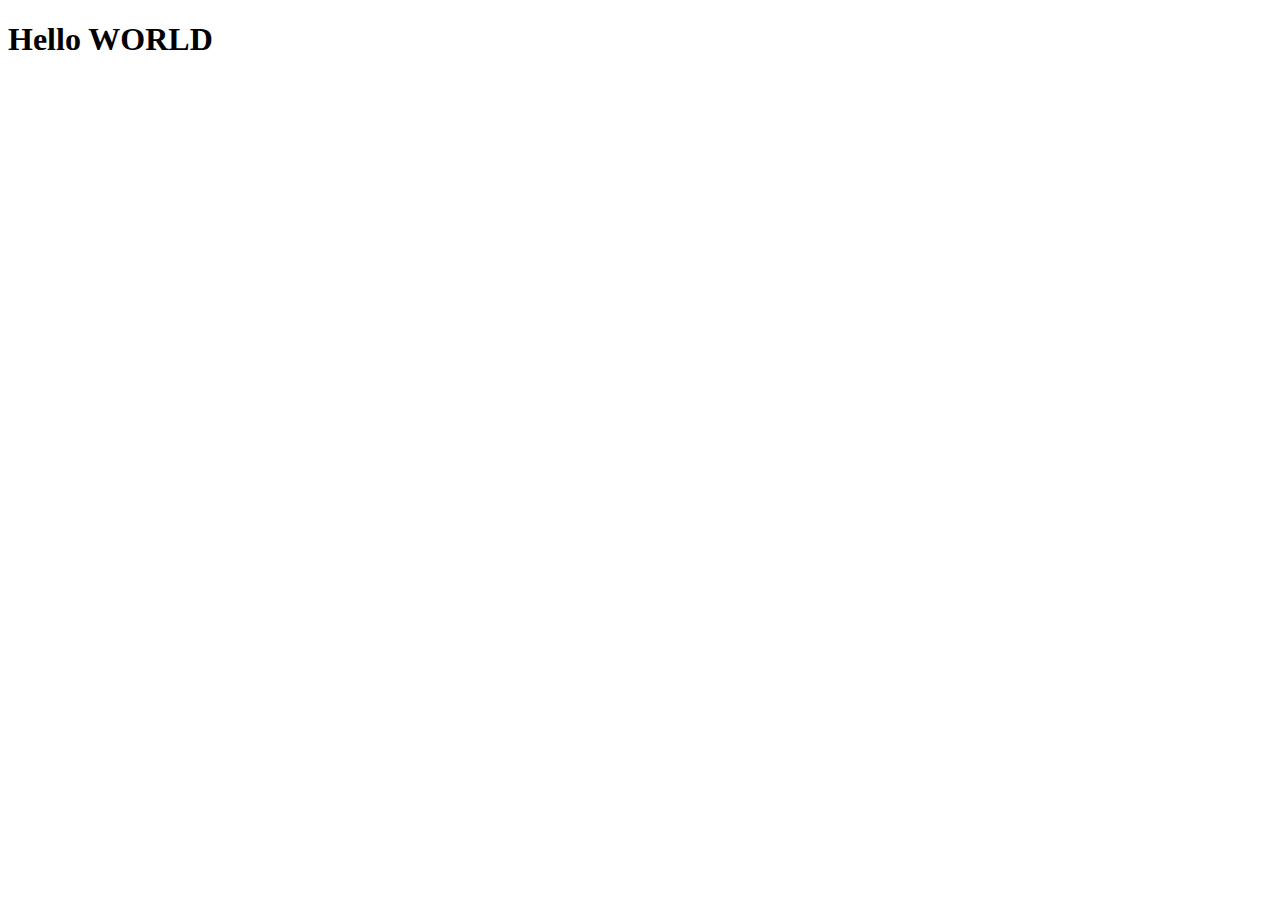
==== 01 First website/index.html @ ca33e50c "Add First website" ====
<!DOCTYPE html>
<html lang="pl">
  <head>
    <meta charset="UTF-8" />
    <meta name="viewport" content="width=device-width, initial-scale=1.0" />
    <meta http-equiv="X-UA-Compatible" content="ie=edge" />
    <title>First website</title>
  </head>

  <body>
    <h1>Hello WORLD</h1>
  </body>
</html>
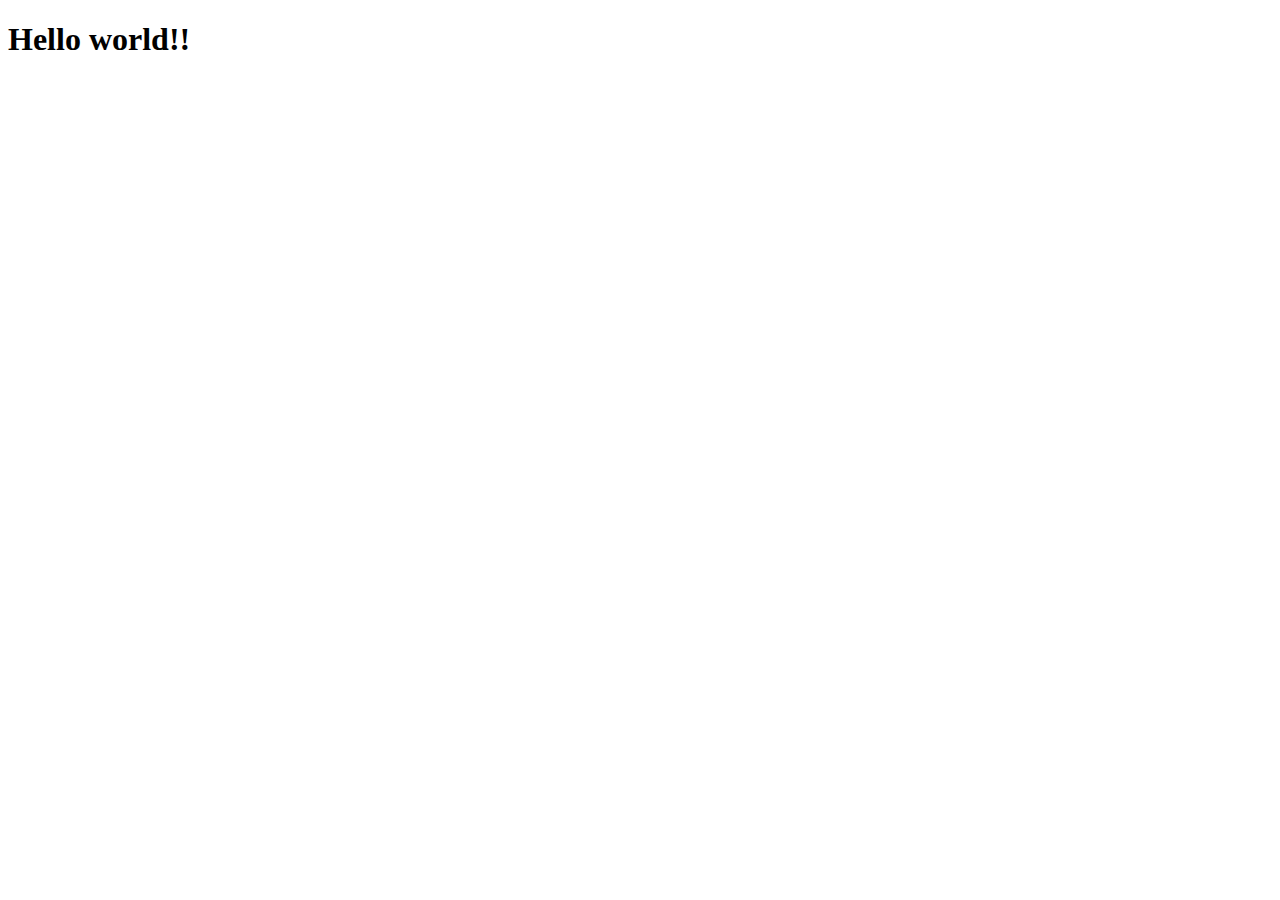
==== commit 41be7017: "Prettier" ====
--- a/01 First website/index.html
+++ b/01 First website/index.html
@@ -1,13 +1,15 @@
 <!DOCTYPE html>
 <html lang="pl">
-  <head>
-    <meta charset="UTF-8" />
-    <meta name="viewport" content="width=device-width, initial-scale=1.0" />
-    <meta http-equiv="X-UA-Compatible" content="ie=edge" />
-    <title>First website</title>
-  </head>
 
-  <body>
-    <h1>Hello WORLD</h1>
-  </body>
-</html>
+<head>
+  <meta charset="UTF-8" />
+  <meta name="viewport" content="width=device-width, initial-scale=1.0" />
+  <meta http-equiv="X-UA-Compatible" content="ie=edge" />
+  <title>First website</title>
+</head>
+
+<body>
+  <h1>Hello world!!</h1>
+</body>
+
+</html>